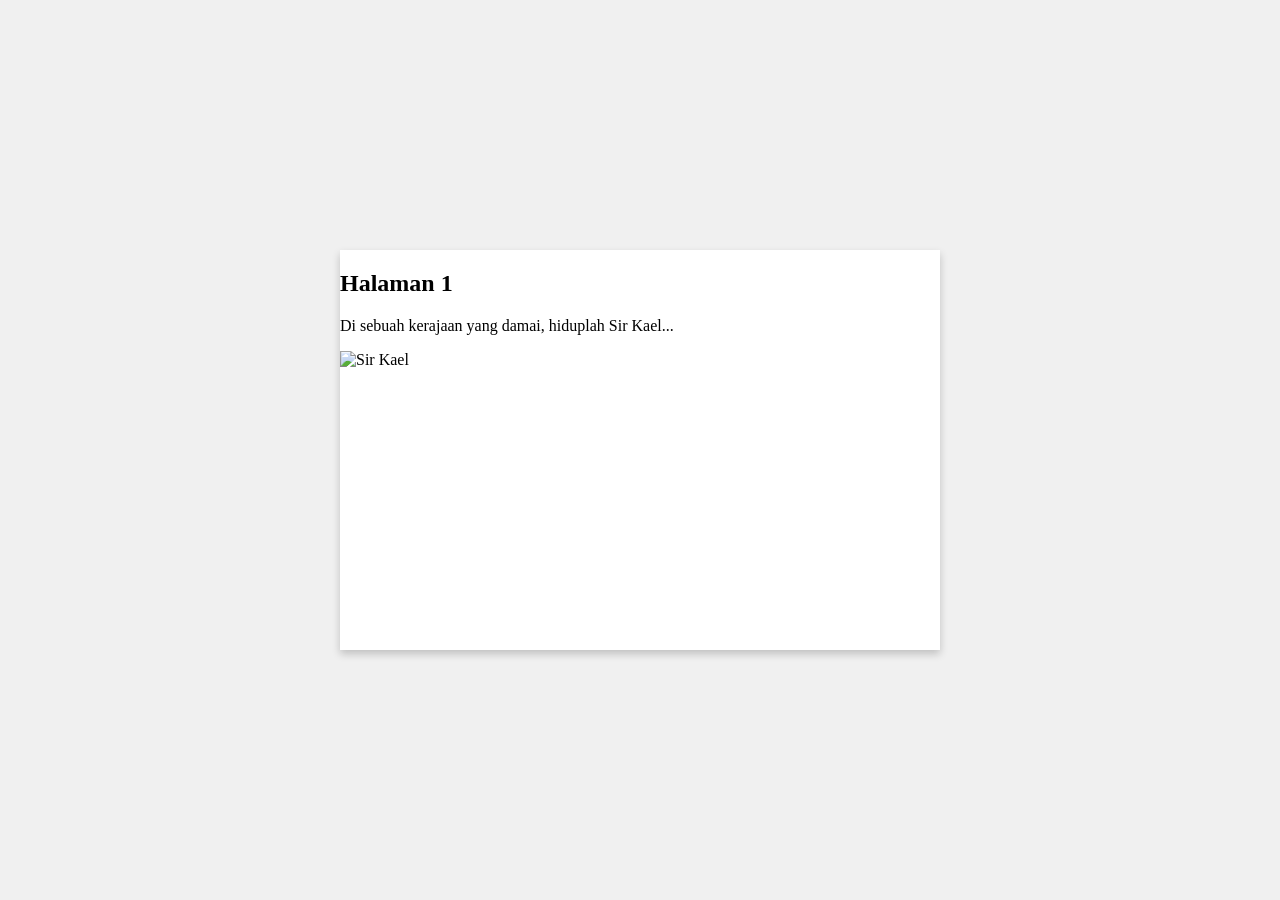
==== index.html @ 722723d2 "Rename indx.html to index.html" ====
<!DOCTYPE html>
<html lang="en">
<head>
    <meta charset="UTF-8">
    <meta name="viewport" content="width=device-width, initial-scale=1.0">
    <title>Flipbook Fantasi</title>
    <link rel="stylesheet" href="style.css">
</head>
<body>

    <div class="flipbook-container">
        <div class="page" id="page1">
            <div class="page-content">
                <h2>Halaman 1</h2>
                <p>Di sebuah kerajaan yang damai, hiduplah Sir Kael...</p>
                <img src="gambar_halaman1.jpg" alt="Sir Kael">
            </div>
        </div>
        
        <div class="page" id="page2">
            <div class="page-content">
                <h2>Halaman 2</h2>
                <p>Sir Kael memulai perjalanannya...</p>
                <img src="gambar_halaman2.jpg" alt="Perjalanan Sir Kael">
            </div>
        </div>
        
        <div class="controls">
            <button id="prevBtn">Previous</button>
            <button id="nextBtn">Next</button>
        </div>
    </div>

    <script src="script.js"></script>
</body>
</html>
---- style.css ----
body {
    display: flex;
    justify-content: center;
    align-items: center;
    height: 100vh;
    background-color: #f0f0f0;
    margin: 0;
    perspective: 1000px; /* Untuk efek 3D */
}

.flipbook-container {
    position: relative;
    width: 600px;
    height: 400px;
}

.page {
    position: absolute;
    width: 100%;
    height: 100%;
    background-color: white;
    box-shadow: 0 4px 8px rgba(0, 0, 0, 0.2);
    transform-style: preserve-3d;
    transition: transform 0.5s;
    transform-origin: left;
    backface-visibility: hidden;
}

.page.flipped {
    transform: rotateY(-180deg);
}
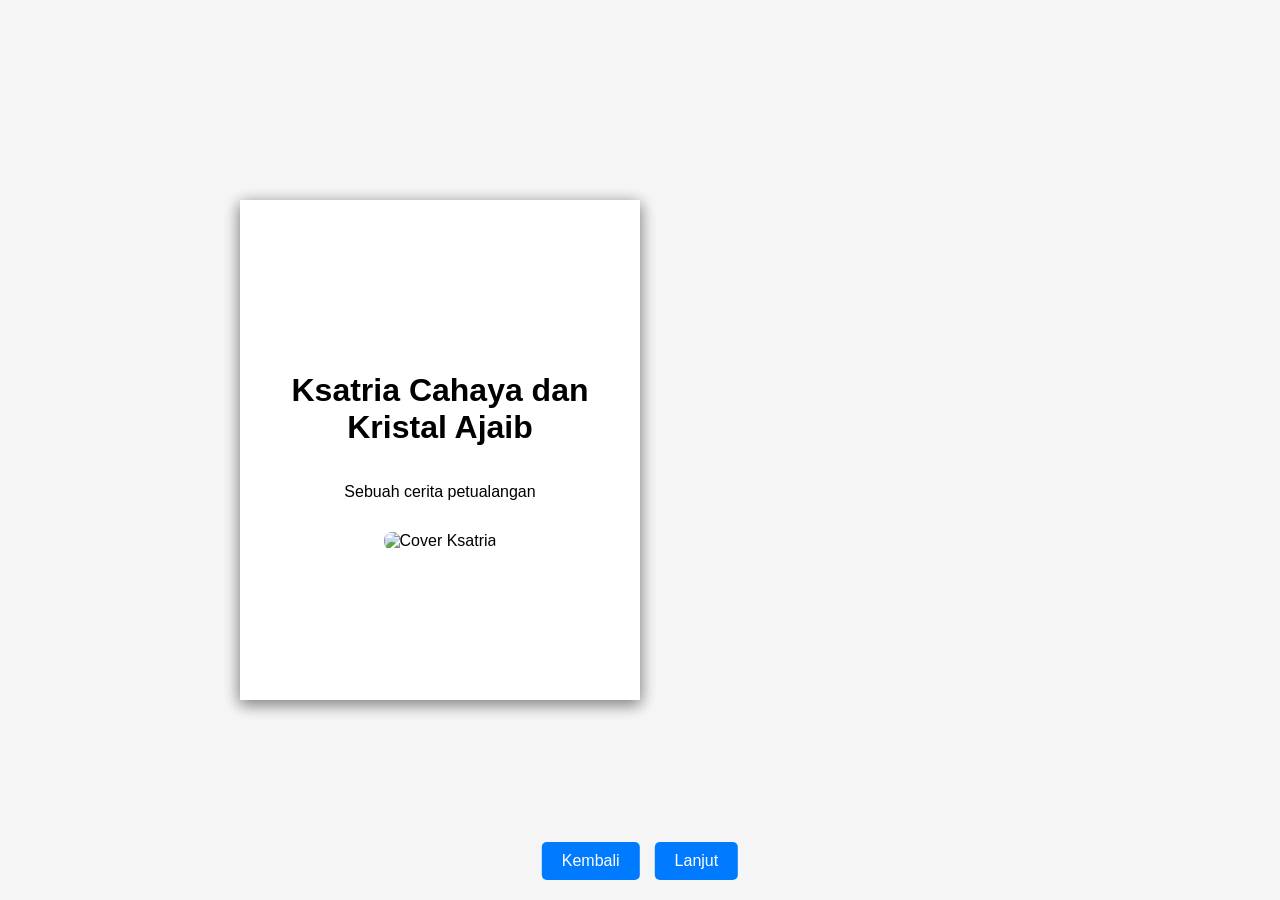
==== commit 12bb44a3: "Update index.html" ====
--- a/index.html
+++ b/index.html
@@ -3,34 +3,152 @@
 <head>
     <meta charset="UTF-8">
     <meta name="viewport" content="width=device-width, initial-scale=1.0">
-    <title>Flipbook Fantasi</title>
-    <link rel="stylesheet" href="style.css">
+    <title>Flipbook Petualangan Ksatria</title>
+    <style>
+        body {
+            font-family: sans-serif;
+            display: flex;
+            justify-content: center;
+            align-items: center;
+            min-height: 100vh;
+            background-color: #f5f5f5;
+            margin: 0;
+            overflow: hidden;
+        }
+
+        .book-container {
+            width: 800px;
+            height: 500px;
+            position: relative;
+        }
+
+        .book {
+            width: 100%;
+            height: 100%;
+            transform-style: preserve-3d;
+            perspective: 1500px;
+            position: relative;
+        }
+
+        .page {
+            position: absolute;
+            width: 50%;
+            height: 100%;
+            background-color: #fff;
+            box-shadow: 0 4px 15px rgba(0, 0, 0, 0.2);
+            transition: transform 0.8s ease-in-out;
+            transform-origin: left center;
+            transform: rotateY(0deg);
+            z-index: 10;
+        }
+
+        .page-content {
+            padding: 20px;
+            display: flex;
+            flex-direction: column;
+            justify-content: center;
+            align-items: center;
+            height: 100%;
+            box-sizing: border-box;
+            text-align: center;
+        }
+        
+        .page-content img {
+            max-width: 90%;
+            height: auto;
+            border-radius: 8px;
+            margin-top: 15px;
+        }
+
+        .page.flipped {
+            transform: rotateY(-180deg);
+            z-index: 5;
+        }
+
+        #page1 { z-index: 3; }
+        #page2 { z-index: 2; }
+        #page3 { z-index: 1; }
+
+        .controls {
+            position: absolute;
+            bottom: 20px;
+            left: 50%;
+            transform: translateX(-50%);
+            display: flex;
+            gap: 15px;
+        }
+        
+        .controls button {
+            padding: 10px 20px;
+            font-size: 16px;
+            cursor: pointer;
+            border: none;
+            border-radius: 5px;
+            background-color: #007bff;
+            color: white;
+            transition: background-color 0.3s;
+        }
+        
+        .controls button:hover {
+            background-color: #0056b3;
+        }
+    </style>
 </head>
 <body>
 
-    <div class="flipbook-container">
-        <div class="page" id="page1">
-            <div class="page-content">
-                <h2>Halaman 1</h2>
-                <p>Di sebuah kerajaan yang damai, hiduplah Sir Kael...</p>
-                <img src="gambar_halaman1.jpg" alt="Sir Kael">
+    <div class="book-container">
+        <div class="book">
+            <div class="page" id="page1">
+                <div class="page-content">
+                    <h1>Ksatria Cahaya dan Kristal Ajaib</h1>
+                    <p>Sebuah cerita petualangan</p>
+                    <img src="https://via.placeholder.com/350x450.png?text=Cover" alt="Cover Ksatria">
+                </div>
             </div>
-        </div>
-        
-        <div class="page" id="page2">
-            <div class="page-content">
-                <h2>Halaman 2</h2>
-                <p>Sir Kael memulai perjalanannya...</p>
-                <img src="gambar_halaman2.jpg" alt="Perjalanan Sir Kael">
+
+            <div class="page" id="page2">
+                <div class="page-content">
+                    <h2>Halaman 1</h2>
+                    <p>Di sebuah kerajaan yang damai, hiduplah Sir Kael, seorang ksatria muda dengan hati yang berani dan pedang yang tajam. Suatu malam, langit diselimuti kegelapan aneh, dan desas-desus tentang Negeri Lumina yang diserang bayangan mulai menyebar.</p>
+                    <img src="https://via.placeholder.com/350x300.png?text=Halaman+1" alt="Sir Kael">
+                </div>
             </div>
-        </div>
-        
-        <div class="controls">
-            <button id="prevBtn">Previous</button>
-            <button id="nextBtn">Next</button>
+
+            <div class="page" id="page3">
+                <div class="page-content">
+                    <h2>Halaman 2</h2>
+                    <p>Dengan tekad yang bulat, Sir Kael memulai perjalanannya menuju Negeri Lumina. Ia berjanji akan mengembalikan cahaya dan kedamaian di sana, tidak peduli seberapa berat rintangan yang akan ia hadapi.</p>
+                    <img src="https://via.placeholder.com/350x300.png?text=Halaman+2" alt="Perjalanan Kael">
+                </div>
+            </div>
+
         </div>
     </div>
 
-    <script src="script.js"></script>
+    <div class="controls">
+        <button id="prevBtn">Kembali</button>
+        <button id="nextBtn">Lanjut</button>
+    </div>
+
+    <script>
+        const pages = document.querySelectorAll('.page');
+        const prevBtn = document.getElementById('prevBtn');
+        const nextBtn = document.getElementById('nextBtn');
+        let currentPageIndex = 0;
+
+        // Fungsi untuk mengontrol halaman
+        function flipPage(direction) {
+            if (direction === 'next' && currentPageIndex < pages.length - 1) {
+                pages[currentPageIndex].classList.add('flipped');
+                currentPageIndex++;
+            } else if (direction === 'prev' && currentPageIndex > 0) {
+                currentPageIndex--;
+                pages[currentPageIndex].classList.remove('flipped');
+            }
+        }
+
+        nextBtn.addEventListener('click', () => flipPage('next'));
+        prevBtn.addEventListener('click', () => flipPage('prev'));
+    </script>
 </body>
 </html>
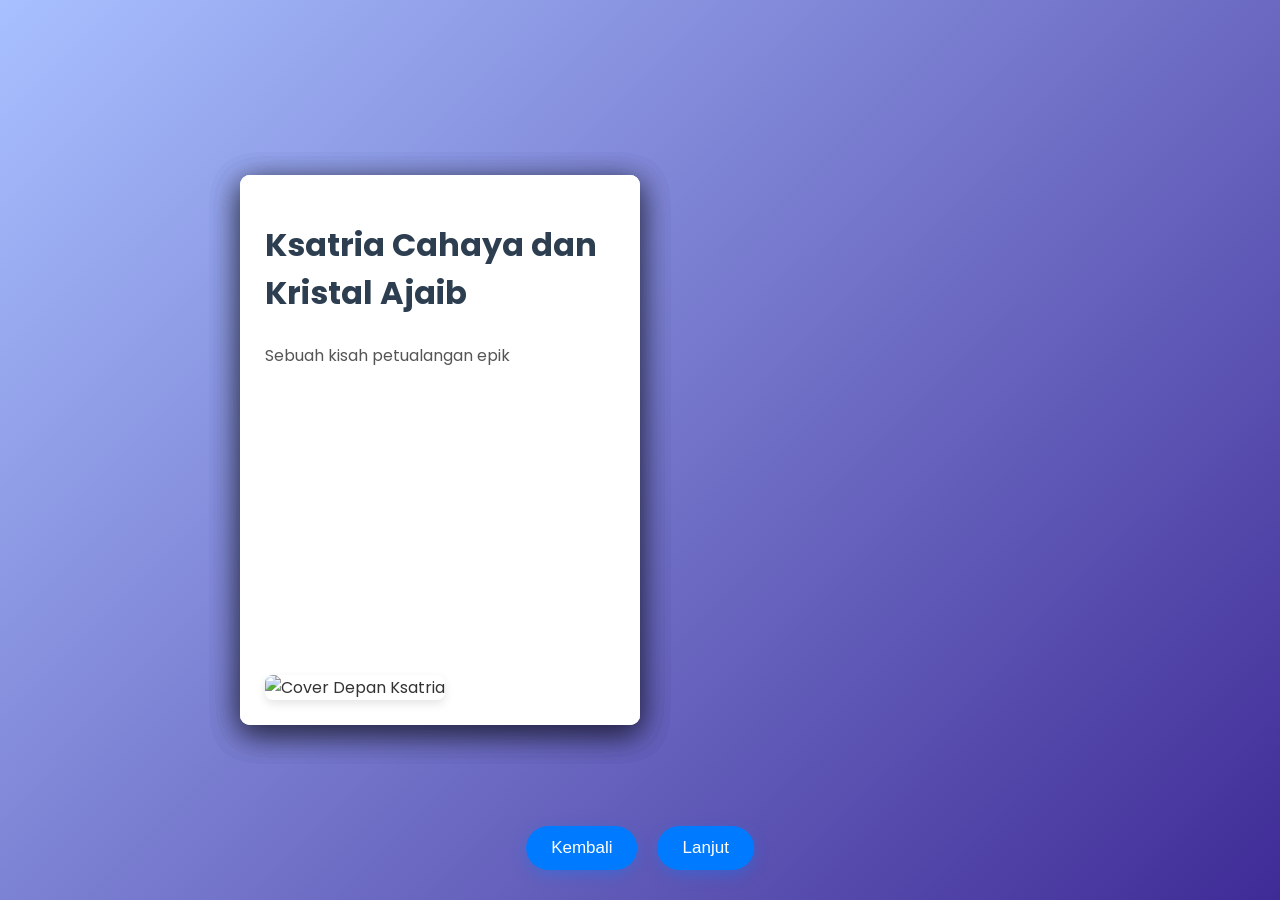
==== commit dffa86cd: "Update index.html" ====
--- a/index.html
+++ b/index.html
@@ -5,59 +5,80 @@
     <meta name="viewport" content="width=device-width, initial-scale=1.0">
     <title>Flipbook Petualangan Ksatria</title>
     <style>
+        @import url('https://fonts.googleapis.com/css2?family=Poppins:wght@400;600;700&display=swap');
+
         body {
-            font-family: sans-serif;
+            font-family: 'Poppins', sans-serif;
             display: flex;
             justify-content: center;
             align-items: center;
             min-height: 100vh;
-            background-color: #f5f5f5;
+            background: linear-gradient(135deg, #a8c0ff, #3f2b96); /* Latar belakang menarik */
             margin: 0;
             overflow: hidden;
+            color: #333;
         }
 
         .book-container {
-            width: 800px;
-            height: 500px;
+            width: 800px; /* Lebar total buku */
+            height: 550px; /* Tinggi buku */
             position: relative;
+            display: flex; /* Untuk menempatkan halaman di tengah kontainer */
+            justify-content: center;
+            align-items: center;
+            perspective: 1500px; /* Untuk efek 3D */
         }
 
         .book {
             width: 100%;
             height: 100%;
             transform-style: preserve-3d;
-            perspective: 1500px;
             position: relative;
         }
 
         .page {
             position: absolute;
-            width: 50%;
+            width: 50%; /* Setiap halaman setengah dari lebar buku kontainer */
             height: 100%;
-            background-color: #fff;
-            box-shadow: 0 4px 15px rgba(0, 0, 0, 0.2);
-            transition: transform 0.8s ease-in-out;
+            background-color: #ffffff; /* Putih bersih */
+            border-radius: 10px; /* Sudut membulat */
+            box-shadow: 0 8px 30px rgba(0, 0, 0, 0.25);
+            transition: transform 0.8s cubic-bezier(0.68, -0.55, 0.27, 1.55); /* Animasi lebih dinamis */
             transform-origin: left center;
             transform: rotateY(0deg);
             z-index: 10;
+            overflow: hidden; /* Pastikan konten tidak keluar dari sudut membulat */
         }
 
         .page-content {
-            padding: 20px;
+            padding: 25px;
             display: flex;
             flex-direction: column;
-            justify-content: center;
-            align-items: center;
+            align-items: flex-start; /* Konten ke kiri */
             height: 100%;
             box-sizing: border-box;
-            text-align: center;
-        }
-        
+            text-align: left; /* Teks rata kiri */
+        }
+        
+        .page-content h1, .page-content h2 {
+            color: #2c3e50;
+            margin-bottom: 10px;
+        }
+        
+        .page-content p {
+            line-height: 1.6;
+            margin-bottom: 15px;
+            color: #555;
+        }
+
         .page-content img {
             max-width: 90%;
             height: auto;
             border-radius: 8px;
-            margin-top: 15px;
+            margin-top: auto; /* Gambar di bagian bawah kiri */
+            display: block; /* Agar img tidak punya spasi bawah default */
+            align-self: flex-start; /* Gambar di sebelah kiri */
+            box-shadow: 0 4px 10px rgba(0, 0, 0, 0.1);
         }
 
         .page.flipped {
@@ -65,32 +86,41 @@
             z-index: 5;
         }
 
-        #page1 { z-index: 3; }
-        #page2 { z-index: 2; }
-        #page3 { z-index: 1; }
+        /* Mengatur z-index untuk urutan tumpukan halaman */
+        #page1 { z-index: 4; } /* Cover */
+        #page2 { z-index: 3; }
+        #page3 { z-index: 2; }
+        #page4 { z-index: 1; } /* Halaman terakhir */
+
 
         .controls {
             position: absolute;
-            bottom: 20px;
+            bottom: 30px;
             left: 50%;
             transform: translateX(-50%);
             display: flex;
-            gap: 15px;
+            gap: 20px;
         }
         
         .controls button {
-            padding: 10px 20px;
-            font-size: 16px;
+            padding: 12px 25px;
+            font-size: 17px;
             cursor: pointer;
             border: none;
-            border-radius: 5px;
+            border-radius: 30px; /* Tombol lebih rounded */
             background-color: #007bff;
             color: white;
-            transition: background-color 0.3s;
+            box-shadow: 0 5px 15px rgba(0, 123, 255, 0.3);
+            transition: background-color 0.3s ease, transform 0.2s ease;
         }
         
         .controls button:hover {
             background-color: #0056b3;
+            transform: translateY(-3px);
+        }
+        
+        .controls button:active {
+            transform: translateY(0);
         }
     </style>
 </head>
@@ -98,27 +128,35 @@
 
     <div class="book-container">
         <div class="book">
+            <div class="page" id="page0">
+                <div class="page-content">
+                    <h1>Ksatria Cahaya dan Kristal Ajaib</h1>
+                    <p>Sebuah kisah petualangan epik</p>
+                    <img src="https://via.placeholder.com/350x450/8a2be2/ffffff?text=Cover+Depan" alt="Cover Depan Ksatria">
+                </div>
+            </div>
+
             <div class="page" id="page1">
                 <div class="page-content">
-                    <h1>Ksatria Cahaya dan Kristal Ajaib</h1>
-                    <p>Sebuah cerita petualangan</p>
-                    <img src="https://via.placeholder.com/350x450.png?text=Cover" alt="Cover Ksatria">
+                    <h2>Halaman 1: Kegelapan di Lumina</h2>
+                    <p>Di sebuah kerajaan yang damai, hiduplah Sir Kael, seorang ksatria muda dengan hati yang berani dan pedang yang tajam. Suatu malam, langit diselimuti kegelapan aneh, dan desas-desus tentang Negeri Lumina yang diserang bayangan mulai menyebar.</p>
+                    <img src="https://via.placeholder.com/350x250/3498db/ffffff?text=Sir+Kael+Bertekad" alt="Sir Kael bertekad">
                 </div>
             </div>
 
             <div class="page" id="page2">
                 <div class="page-content">
-                    <h2>Halaman 1</h2>
-                    <p>Di sebuah kerajaan yang damai, hiduplah Sir Kael, seorang ksatria muda dengan hati yang berani dan pedang yang tajam. Suatu malam, langit diselimuti kegelapan aneh, dan desas-desus tentang Negeri Lumina yang diserang bayangan mulai menyebar.</p>
-                    <img src="https://via.placeholder.com/350x300.png?text=Halaman+1" alt="Sir Kael">
+                    <h2>Halaman 2: Perjalanan Dimulai</h2>
+                    <p>Dengan tekad yang bulat, Sir Kael memulai perjalanannya menuju Negeri Lumina. Ia berjanji akan mengembalikan cahaya dan kedamaian di sana, tidak peduli seberapa berat rintangan yang akan ia hadapi. Perjalanannya melewati Hutan Misterius.</p>
+                    <img src="https://via.placeholder.com/350x250/2ecc71/ffffff?text=Hutan+Misterius" alt="Hutan Misterius">
                 </div>
             </div>
 
             <div class="page" id="page3">
                 <div class="page-content">
-                    <h2>Halaman 2</h2>
-                    <p>Dengan tekad yang bulat, Sir Kael memulai perjalanannya menuju Negeri Lumina. Ia berjanji akan mengembalikan cahaya dan kedamaian di sana, tidak peduli seberapa berat rintangan yang akan ia hadapi.</p>
-                    <img src="https://via.placeholder.com/350x300.png?text=Halaman+2" alt="Perjalanan Kael">
+                    <h2>Halaman 3: Pertemuan Tak Terduga</h2>
+                    <p>Di tengah hutan, Kael bertemu dengan seekor Griffin kuno yang terluka. Setelah membantu Griffin tersebut, sang Griffin menawarkan diri untuk menjadi tunggangannya, membawa Kael melintasi pegunungan yang tinggi menuju Lumina.</p>
+                    <img src="https://via.placeholder.com/350x250/f39c12/ffffff?text=Kael+dan+Griffin" alt="Kael dan Griffin">
                 </div>
             </div>
 
@@ -134,18 +172,36 @@
         const pages = document.querySelectorAll('.page');
         const prevBtn = document.getElementById('prevBtn');
         const nextBtn = document.getElementById('nextBtn');
-        let currentPageIndex = 0;
-
-        // Fungsi untuk mengontrol halaman
+        let currentPageIndex = 0; // Mulai dari cover depan
+
+        // Mengatur z-index awal agar halaman terlihat bertumpuk dengan benar
+        // Halaman paling atas (cover) harus punya z-index tertinggi
+        pages.forEach((page, index) => {
+            page.style.zIndex = pages.length - index;
+        });
+
         function flipPage(direction) {
-            if (direction === 'next' && currentPageIndex < pages.length - 1) {
-                pages[currentPageIndex].classList.add('flipped');
-                currentPageIndex++;
-            } else if (direction === 'prev' && currentPageIndex > 0) {
-                currentPageIndex--;
-                pages[currentPageIndex].classList.remove('flipped');
+            if (direction === 'next') {
+                if (currentPageIndex < pages.length - 1) {
+                    pages[currentPageIndex].classList.add('flipped');
+                    currentPageIndex++;
+                }
+            } else if (direction === 'prev') {
+                if (currentPageIndex > 0) {
+                    currentPageIndex--;
+                    pages[currentPageIndex].classList.remove('flipped');
+                }
             }
-        }
+            updateButtonState();
+        }
+
+        function updateButtonState() {
+            prevBtn.disabled = currentPageIndex === 0;
+            nextBtn.disabled = currentPageIndex === pages.length - 1;
+        }
+
+        // Inisialisasi status tombol saat pertama kali dimuat
+        updateButtonState();
 
         nextBtn.addEventListener('click', () => flipPage('next'));
         prevBtn.addEventListener('click', () => flipPage('prev'));
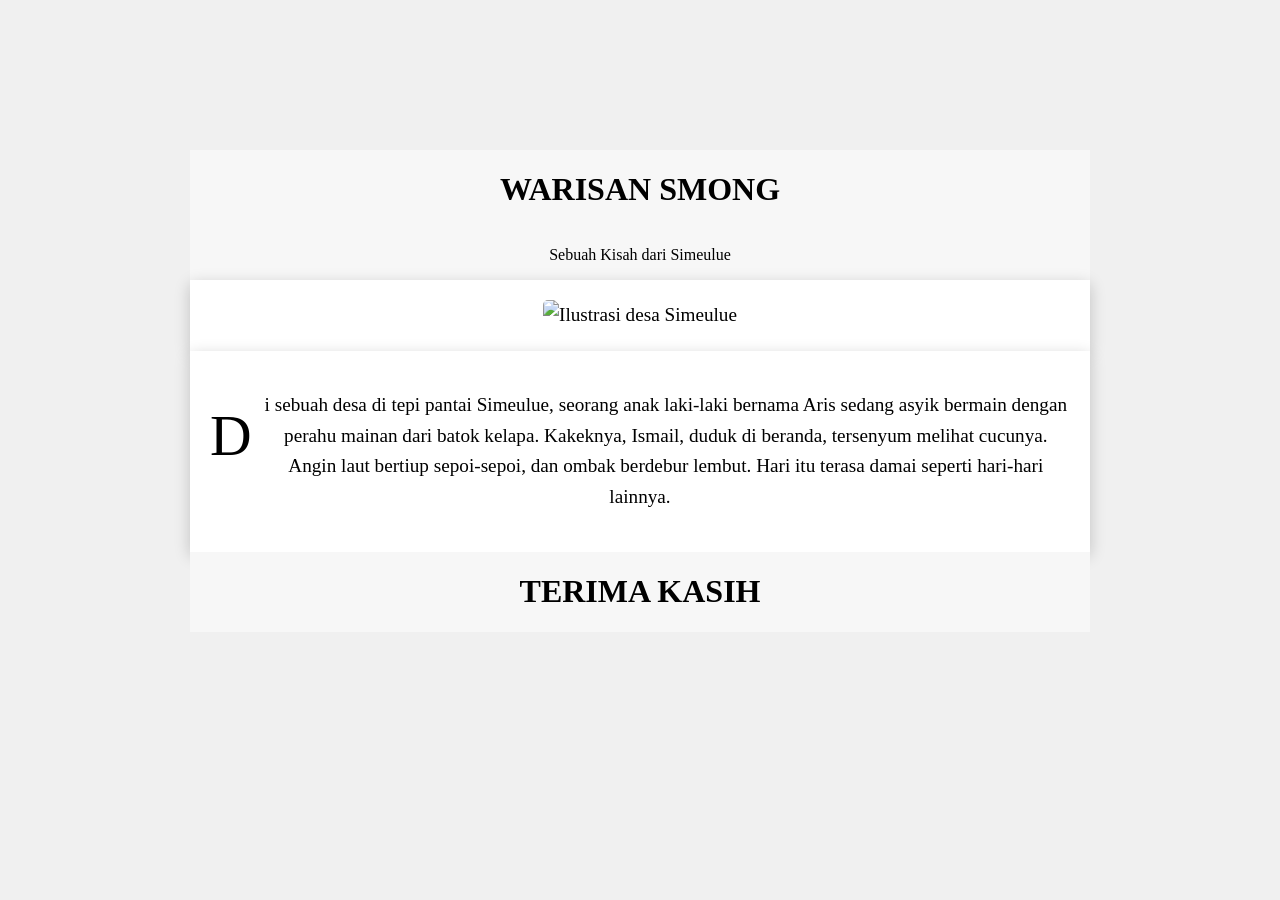
==== commit 14766a27: "Update index.html" ====
--- a/index.html
+++ b/index.html
@@ -3,208 +3,86 @@
 <head>
     <meta charset="UTF-8">
     <meta name="viewport" content="width=device-width, initial-scale=1.0">
-    <title>Flipbook Petualangan Ksatria</title>
+    <title>Flipbook Warisan Smong</title>
     <style>
-        @import url('https://fonts.googleapis.com/css2?family=Poppins:wght@400;600;700&display=swap');
-
         body {
-            font-family: 'Poppins', sans-serif;
             display: flex;
             justify-content: center;
             align-items: center;
             min-height: 100vh;
-            background: linear-gradient(135deg, #a8c0ff, #3f2b96); /* Latar belakang menarik */
+            background-color: #f0f0f0;
             margin: 0;
-            overflow: hidden;
-            color: #333;
         }
-
-        .book-container {
-            width: 800px; /* Lebar total buku */
-            height: 550px; /* Tinggi buku */
-            position: relative;
-            display: flex; /* Untuk menempatkan halaman di tengah kontainer */
+        #flipbook {
+            width: 900px;
+            height: 600px;
+        }
+        #flipbook .hard {
+            background-color: #f7f7f7 !important;
+        }
+        #flipbook .page {
+            box-shadow: 0 4px 15px rgba(0, 0, 0, 0.2);
+            padding: 20px;
+            box-sizing: border-box;
+            background-color: #fff;
+            font-family: serif;
+            font-size: 1.2em;
+            line-height: 1.6;
+        }
+        #flipbook .page-content {
+            display: flex;
             justify-content: center;
             align-items: center;
-            perspective: 1500px; /* Untuk efek 3D */
+            flex-direction: column;
+            text-align: center;
+            height: 100%;
         }
-
-        .book {
-            width: 100%;
-            height: 100%;
-            transform-style: preserve-3d;
-            position: relative;
-        }
-
-        .page {
-            position: absolute;
-            width: 50%; /* Setiap halaman setengah dari lebar buku kontainer */
-            height: 100%;
-            background-color: #ffffff; /* Putih bersih */
-            border-radius: 10px; /* Sudut membulat */
-            box-shadow: 0 8px 30px rgba(0, 0, 0, 0.25);
-            transition: transform 0.8s cubic-bezier(0.68, -0.55, 0.27, 1.55); /* Animasi lebih dinamis */
-            transform-origin: left center;
-            transform: rotateY(0deg);
-            z-index: 10;
-            overflow: hidden; /* Pastikan konten tidak keluar dari sudut membulat */
-        }
-
-        .page-content {
-            padding: 25px;
-            display: flex;
-            flex-direction: column;
-            align-items: flex-start; /* Konten ke kiri */
-            height: 100%;
-            box-sizing: border-box;
-            text-align: left; /* Teks rata kiri */
-        }
-        
-        .page-content h1, .page-content h2 {
-            color: #2c3e50;
-            margin-bottom: 10px;
-        }
-        
-        .page-content p {
-            line-height: 1.6;
-            margin-bottom: 15px;
-            color: #555;
-        }
-
-        .page-content img {
-            max-width: 90%;
+        #flipbook img {
+            max-width: 100%;
             height: auto;
-            border-radius: 8px;
-            margin-top: auto; /* Gambar di bagian bawah kiri */
-            display: block; /* Agar img tidak punya spasi bawah default */
-            align-self: flex-start; /* Gambar di sebelah kiri */
-            box-shadow: 0 4px 10px rgba(0, 0, 0, 0.1);
-        }
-
-        .page.flipped {
-            transform: rotateY(-180deg);
-            z-index: 5;
-        }
-
-        /* Mengatur z-index untuk urutan tumpukan halaman */
-        #page1 { z-index: 4; } /* Cover */
-        #page2 { z-index: 3; }
-        #page3 { z-index: 2; }
-        #page4 { z-index: 1; } /* Halaman terakhir */
-
-
-        .controls {
-            position: absolute;
-            bottom: 30px;
-            left: 50%;
-            transform: translateX(-50%);
-            display: flex;
-            gap: 20px;
-        }
-        
-        .controls button {
-            padding: 12px 25px;
-            font-size: 17px;
-            cursor: pointer;
-            border: none;
-            border-radius: 30px; /* Tombol lebih rounded */
-            background-color: #007bff;
-            color: white;
-            box-shadow: 0 5px 15px rgba(0, 123, 255, 0.3);
-            transition: background-color 0.3s ease, transform 0.2s ease;
-        }
-        
-        .controls button:hover {
-            background-color: #0056b3;
-            transform: translateY(-3px);
-        }
-        
-        .controls button:active {
-            transform: translateY(0);
+            border-radius: 5px;
         }
     </style>
+    <script src="https://code.jquery.com/jquery-3.6.0.min.js"></script>
+    <script src="https://cdnjs.cloudflare.com/ajax/libs/turn.js/4.1.0/turn.min.js"></script>
 </head>
 <body>
 
-    <div class="book-container">
-        <div class="book">
-            <div class="page" id="page0">
-                <div class="page-content">
-                    <h1>Ksatria Cahaya dan Kristal Ajaib</h1>
-                    <p>Sebuah kisah petualangan epik</p>
-                    <img src="https://via.placeholder.com/350x450/8a2be2/ffffff?text=Cover+Depan" alt="Cover Depan Ksatria">
-                </div>
+<div id="flipbook">
+    <div class="hard"><div class="page-content"><h1>WARISAN SMONG</h1><p>Sebuah Kisah dari Simeulue</p></div></div>
+    <div class="hard"><div class="page-content"></div></div>
+
+    <div>
+        <div class="page">
+            <div class="page-content">
+                <img src="assets/image_fd478e_left.jpg" alt="Ilustrasi desa Simeulue">
             </div>
+        </div>
 
-            <div class="page" id="page1">
-                <div class="page-content">
-                    <h2>Halaman 1: Kegelapan di Lumina</h2>
-                    <p>Di sebuah kerajaan yang damai, hiduplah Sir Kael, seorang ksatria muda dengan hati yang berani dan pedang yang tajam. Suatu malam, langit diselimuti kegelapan aneh, dan desas-desus tentang Negeri Lumina yang diserang bayangan mulai menyebar.</p>
-                    <img src="https://via.placeholder.com/350x250/3498db/ffffff?text=Sir+Kael+Bertekad" alt="Sir Kael bertekad">
-                </div>
+        <div class="page">
+            <div class="page-content">
+                <p><span style="font-size: 3em; float: left; margin: 0 10px 0 0;">D</span>i sebuah desa di tepi pantai Simeulue, seorang anak laki-laki bernama Aris sedang asyik bermain dengan perahu mainan dari batok kelapa. Kakeknya, Ismail, duduk di beranda, tersenyum melihat cucunya. Angin laut bertiup sepoi-sepoi, dan ombak berdebur lembut. Hari itu terasa damai seperti hari-hari lainnya.</p>
             </div>
-
-            <div class="page" id="page2">
-                <div class="page-content">
-                    <h2>Halaman 2: Perjalanan Dimulai</h2>
-                    <p>Dengan tekad yang bulat, Sir Kael memulai perjalanannya menuju Negeri Lumina. Ia berjanji akan mengembalikan cahaya dan kedamaian di sana, tidak peduli seberapa berat rintangan yang akan ia hadapi. Perjalanannya melewati Hutan Misterius.</p>
-                    <img src="https://via.placeholder.com/350x250/2ecc71/ffffff?text=Hutan+Misterius" alt="Hutan Misterius">
-                </div>
-            </div>
-
-            <div class="page" id="page3">
-                <div class="page-content">
-                    <h2>Halaman 3: Pertemuan Tak Terduga</h2>
-                    <p>Di tengah hutan, Kael bertemu dengan seekor Griffin kuno yang terluka. Setelah membantu Griffin tersebut, sang Griffin menawarkan diri untuk menjadi tunggangannya, membawa Kael melintasi pegunungan yang tinggi menuju Lumina.</p>
-                    <img src="https://via.placeholder.com/350x250/f39c12/ffffff?text=Kael+dan+Griffin" alt="Kael dan Griffin">
-                </div>
-            </div>
-
         </div>
     </div>
+    
+    <div class="hard"><div class="page-content"></div></div>
+    <div class="hard"><div class="page-content"><h1>TERIMA KASIH</h1></div></div>
+</div>
 
-    <div class="controls">
-        <button id="prevBtn">Kembali</button>
-        <button id="nextBtn">Lanjut</button>
-    </div>
+<script type="text/javascript">
+$(window).ready(function() {
+    $('#flipbook').turn({
+        width: 900,
+        height: 600,
+        autoCenter: true,
+        display: 'double',
+        elevation: 50,
+        gradients: true,
+        duration: 1000
+    });
+});
+</script>
 
-    <script>
-        const pages = document.querySelectorAll('.page');
-        const prevBtn = document.getElementById('prevBtn');
-        const nextBtn = document.getElementById('nextBtn');
-        let currentPageIndex = 0; // Mulai dari cover depan
-
-        // Mengatur z-index awal agar halaman terlihat bertumpuk dengan benar
-        // Halaman paling atas (cover) harus punya z-index tertinggi
-        pages.forEach((page, index) => {
-            page.style.zIndex = pages.length - index;
-        });
-
-        function flipPage(direction) {
-            if (direction === 'next') {
-                if (currentPageIndex < pages.length - 1) {
-                    pages[currentPageIndex].classList.add('flipped');
-                    currentPageIndex++;
-                }
-            } else if (direction === 'prev') {
-                if (currentPageIndex > 0) {
-                    currentPageIndex--;
-                    pages[currentPageIndex].classList.remove('flipped');
-                }
-            }
-            updateButtonState();
-        }
-
-        function updateButtonState() {
-            prevBtn.disabled = currentPageIndex === 0;
-            nextBtn.disabled = currentPageIndex === pages.length - 1;
-        }
-
-        // Inisialisasi status tombol saat pertama kali dimuat
-        updateButtonState();
-
-        nextBtn.addEventListener('click', () => flipPage('next'));
-        prevBtn.addEventListener('click', () => flipPage('prev'));
-    </script>
 </body>
 </html>
